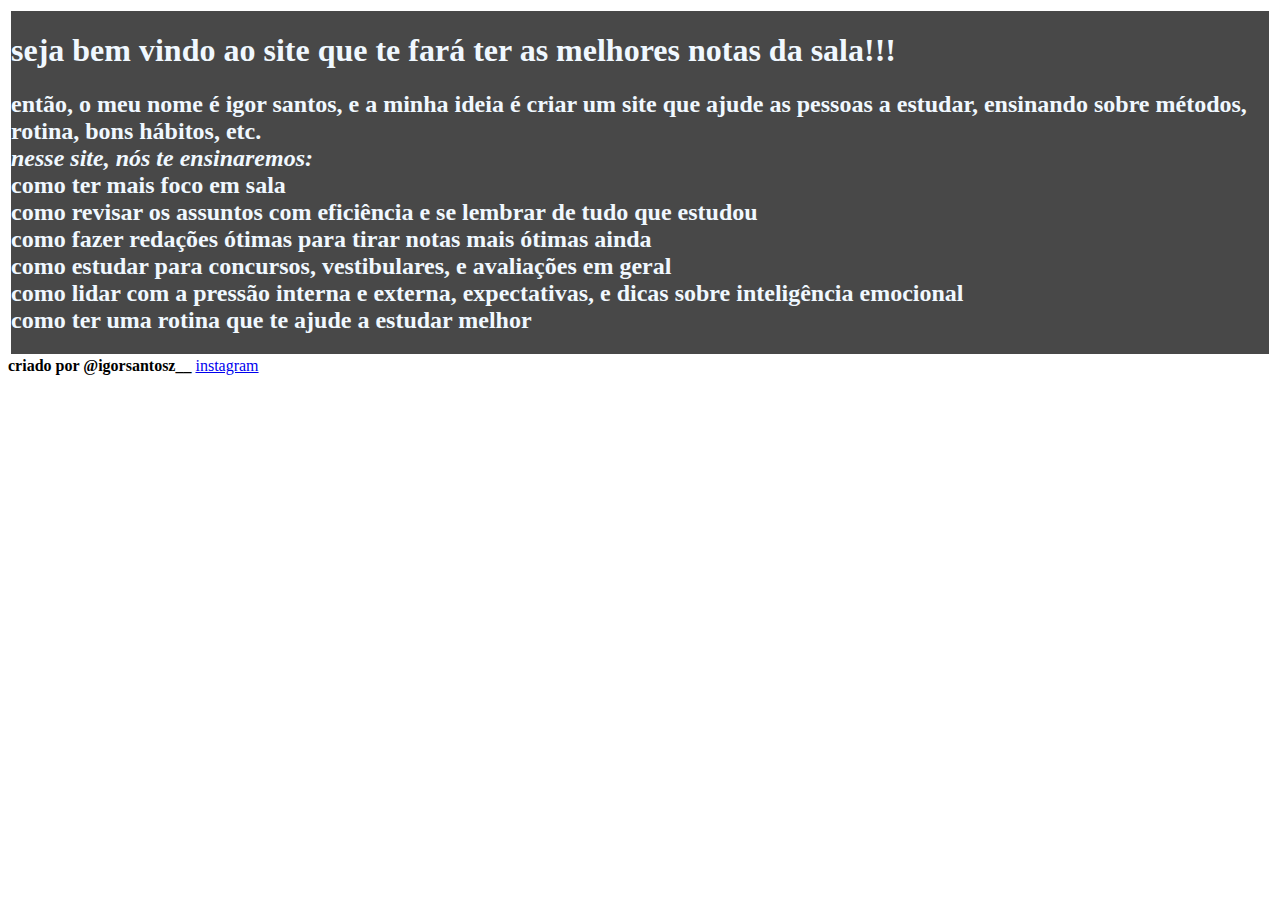
==== index.html @ f903e1e1 "Add files via upload" ====
<!DOCTYPE html>
<html lang="pt-br">
<head>
    <link rel="stylesheet" href="style.css">
    <meta charset="UTF-8">
    <meta http-equiv="X-UA-Compatible" content="IE=edge">
    <meta name="viewport" content="width=device-width, initial-scale=1.0">
    <title>Study Storm 🌩️</title>
</head>
<body>
 <div class="Inicio">
   <h1> seja bem vindo ao site que te fará ter as melhores notas da sala!!!</h1> 
    <h2> então, o meu nome é igor santos, e a minha ideia é criar um site que ajude as pessoas a estudar,
     ensinando sobre métodos, rotina, bons hábitos, etc.
      <BR><l2><i>nesse site, nós te ensinaremos:</i></l2>
     <li>como ter mais foco em sala</li>
     <li>como revisar os assuntos com eficiência e se lembrar de tudo que estudou</li>
     <li>como fazer redações ótimas para tirar notas mais ótimas ainda</li>
     <li>como estudar para concursos, vestibulares, e avaliações em geral</li>
     <li>como lidar com a pressão interna e externa, expectativas, e dicas sobre inteligência emocional </li>
     <li>como ter uma rotina que te ajude a estudar melhor </li>
    </h2>
</div>




</body>
<footer>
<b> criado por @igorsantosz__</b>
<a href="instagram.com/igorsantosz__"> instagram</a></b>


</footer>
</html>
---- style.css ----
body {
    background-image: url(background/GE_3.2.4.1.2_coast.jpg);
}
.Inicio { 
color:aliceblue;
background-color: rgba(0, 0, 0, 0.719);
border: 3px solid white;
}
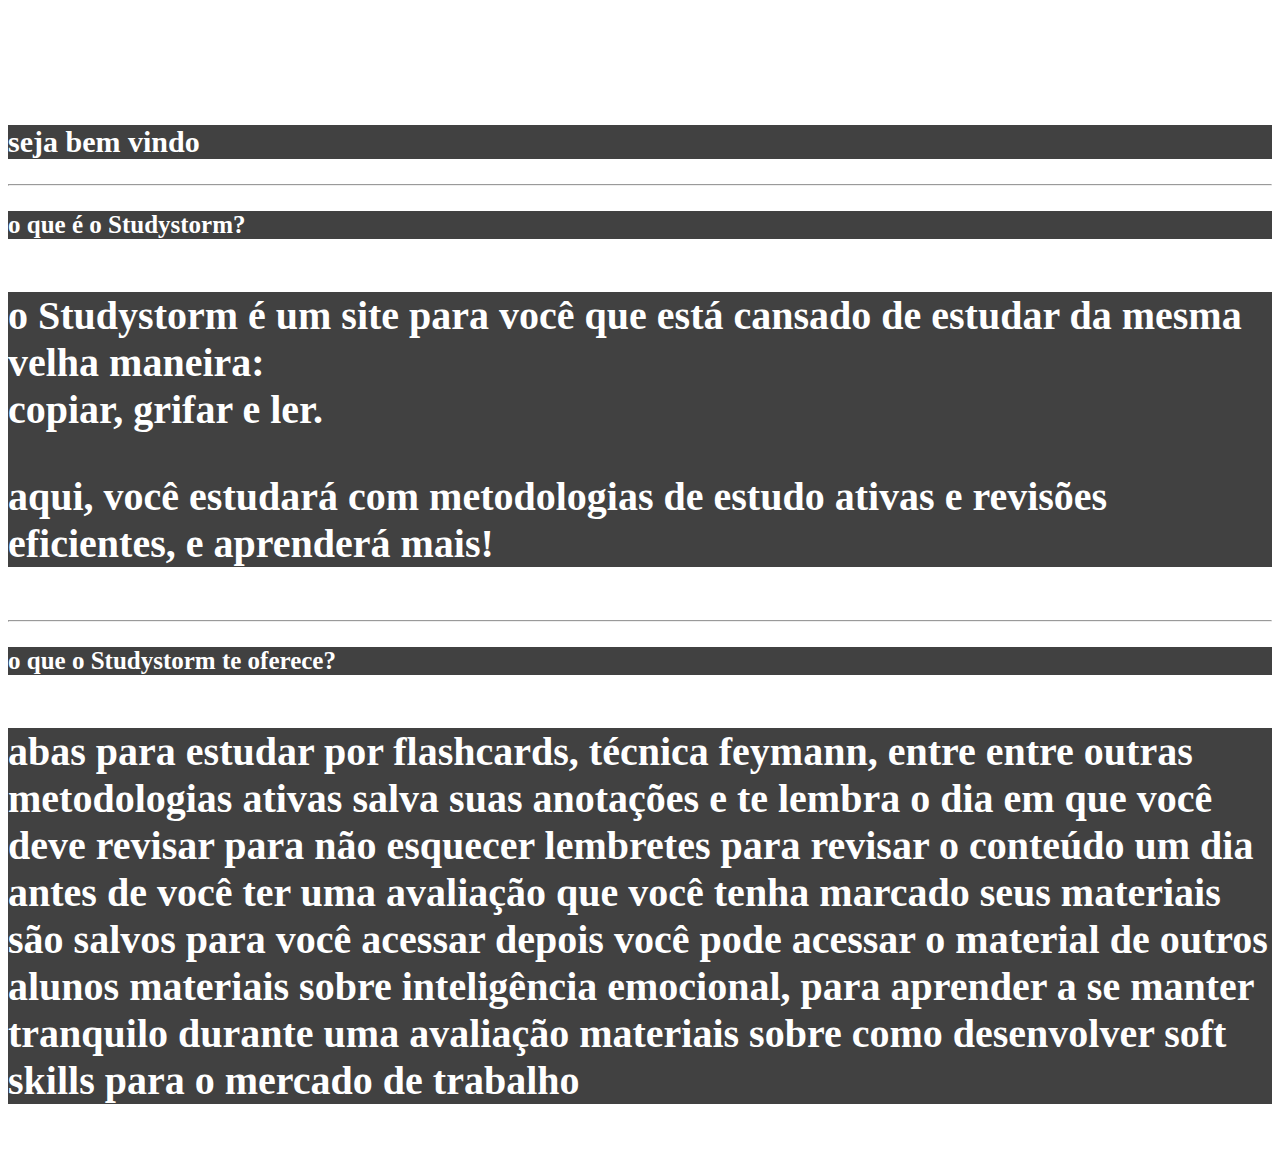
==== commit 0a856729: "Add files via upload" ====
--- a/index.html
+++ b/index.html
@@ -1,35 +1,45 @@
 <!DOCTYPE html>
-<html lang="pt-br">
+<html lang="en">
+
 <head>
     <link rel="stylesheet" href="style.css">
     <meta charset="UTF-8">
     <meta http-equiv="X-UA-Compatible" content="IE=edge">
     <meta name="viewport" content="width=device-width, initial-scale=1.0">
-    <title>Study Storm 🌩️</title>
+    <title> Studystorm: plataforma de estudos </title>
 </head>
+
 <body>
- <div class="Inicio">
-   <h1> seja bem vindo ao site que te fará ter as melhores notas da sala!!!</h1> 
-    <h2> então, o meu nome é igor santos, e a minha ideia é criar um site que ajude as pessoas a estudar,
-     ensinando sobre métodos, rotina, bons hábitos, etc.
-      <BR><l2><i>nesse site, nós te ensinaremos:</i></l2>
-     <li>como ter mais foco em sala</li>
-     <li>como revisar os assuntos com eficiência e se lembrar de tudo que estudou</li>
-     <li>como fazer redações ótimas para tirar notas mais ótimas ainda</li>
-     <li>como estudar para concursos, vestibulares, e avaliações em geral</li>
-     <li>como lidar com a pressão interna e externa, expectativas, e dicas sobre inteligência emocional </li>
-     <li>como ter uma rotina que te ajude a estudar melhor </li>
-    </h2>
-</div>
+    <h1> Studystorm </h1>
+    <h2>seja bem vindo</h2>
+    <hr>
+    <h3>o que é o Studystorm?</h3>
+    <h4>
+        <p>o Studystorm é um site para você que está cansado de estudar da mesma velha maneira:
+            <br> <b>copiar, grifar e ler.</b>
+        </p>
+        <p> aqui, você estudará com metodologias de estudo ativas e revisões eficientes, e aprenderá mais! </p>
+    </h4>
+    <hr>
+    <h3> o que o Studystorm te oferece?</h3>
+    <h4>
+        <l>abas para estudar por flashcards, técnica feymann, entre entre outras metodologias ativas</l>
+        <l>salva suas anotações e te lembra o dia em que você deve revisar para não esquecer</l>
+        <l>lembretes para revisar o conteúdo um dia antes de você ter uma avaliação que você tenha marcado</l>
+        <l>seus materiais são salvos para você acessar depois</l>
+        <l>você pode acessar o material de outros alunos</l>
+        <l>materiais sobre inteligência emocional, para aprender a se manter tranquilo durante uma avaliação</l>
+        <l>materiais sobre como desenvolver soft skills para o mercado de trabalho </l>
+
+    </h4>
+
+
+
+
 
 
 
 
 </body>
-<footer>
-<b> criado por @igorsantosz__</b>
-<a href="instagram.com/igorsantosz__"> instagram</a></b>
 
-
-</footer>
 </html>--- a/style.css
+++ b/style.css
@@ -1,9 +1,26 @@
 body {
-    background-image: url(background/GE_3.2.4.1.2_coast.jpg);
-}
-.Inicio { 
-color:aliceblue;
-background-color: rgba(0, 0, 0, 0.719);
-border: 3px solid white;
+    background-image: url(background\ -\ Studystorm.jpg)
 }
 
+h1 {
+    color: white;
+    font-size: 50px;
+}
+
+h2 {
+    color: white;
+    background-color: rgba(0, 0, 0, 0.747);
+    font-size: 30px;
+}
+
+h3 {
+    color: white;
+    background-color: rgba(0, 0, 0, 0.747);
+    font-size: 25px;
+}
+
+h4 {
+    color: white;
+    background-color: rgba(0, 0, 0, 0.747);
+    font-size: 40px
+}
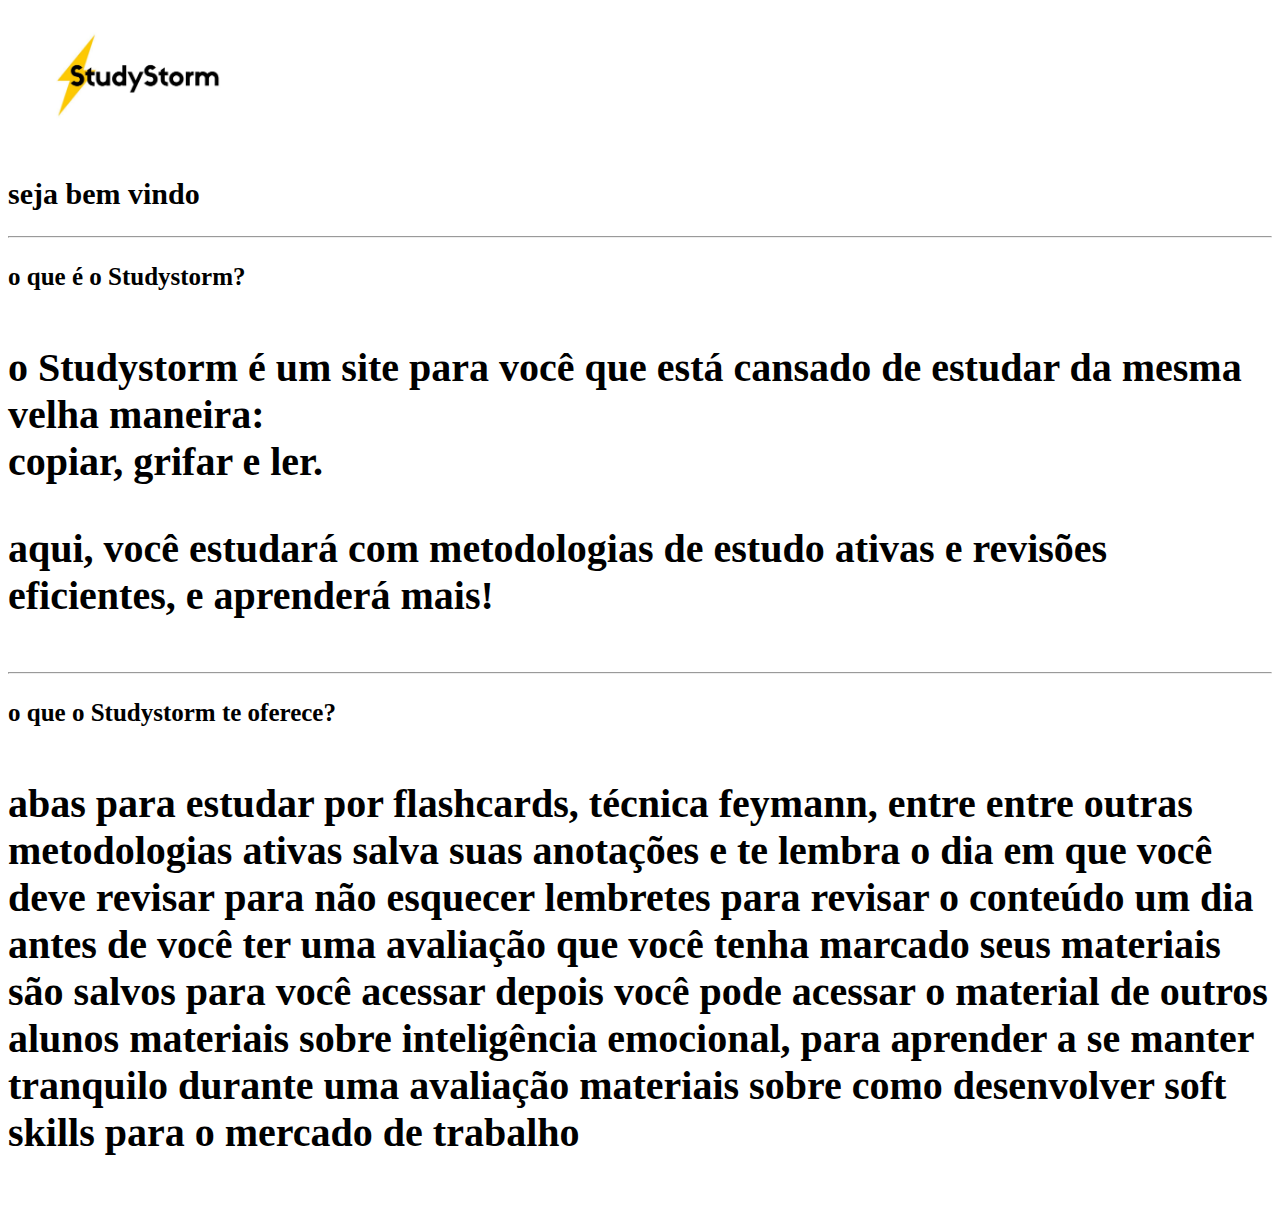
==== commit caf2f643: "Add files via upload" ====
--- a/index.html
+++ b/index.html
@@ -6,11 +6,17 @@
     <meta charset="UTF-8">
     <meta http-equiv="X-UA-Compatible" content="IE=edge">
     <meta name="viewport" content="width=device-width, initial-scale=1.0">
+    <link rel="shortcut icon" href="favicon.ico" type="image/x-icon">
     <title> Studystorm: plataforma de estudos </title>
 </head>
 
 <body>
-    <h1> Studystorm </h1>
+    <header>
+        <img src="12ea0c56-00db-4f4d-907a-879729350156.jpeg" alt="" height="140">
+
+        
+    </header>
+    
     <h2>seja bem vindo</h2>
     <hr>
     <h3>o que é o Studystorm?</h3>
--- a/style.css
+++ b/style.css
@@ -1,26 +1,26 @@
 body {
-    background-image: url(background\ -\ Studystorm.jpg)
+   background-color: white;
 }
 
 h1 {
-    color: white;
+    color: black;
     font-size: 50px;
 }
 
 h2 {
-    color: white;
-    background-color: rgba(0, 0, 0, 0.747);
+    color: black;
+    
     font-size: 30px;
 }
 
 h3 {
-    color: white;
-    background-color: rgba(0, 0, 0, 0.747);
+    color:black;
+   
     font-size: 25px;
 }
 
 h4 {
-    color: white;
-    background-color: rgba(0, 0, 0, 0.747);
+    color: black;
+    text-align: left;
     font-size: 40px
 }
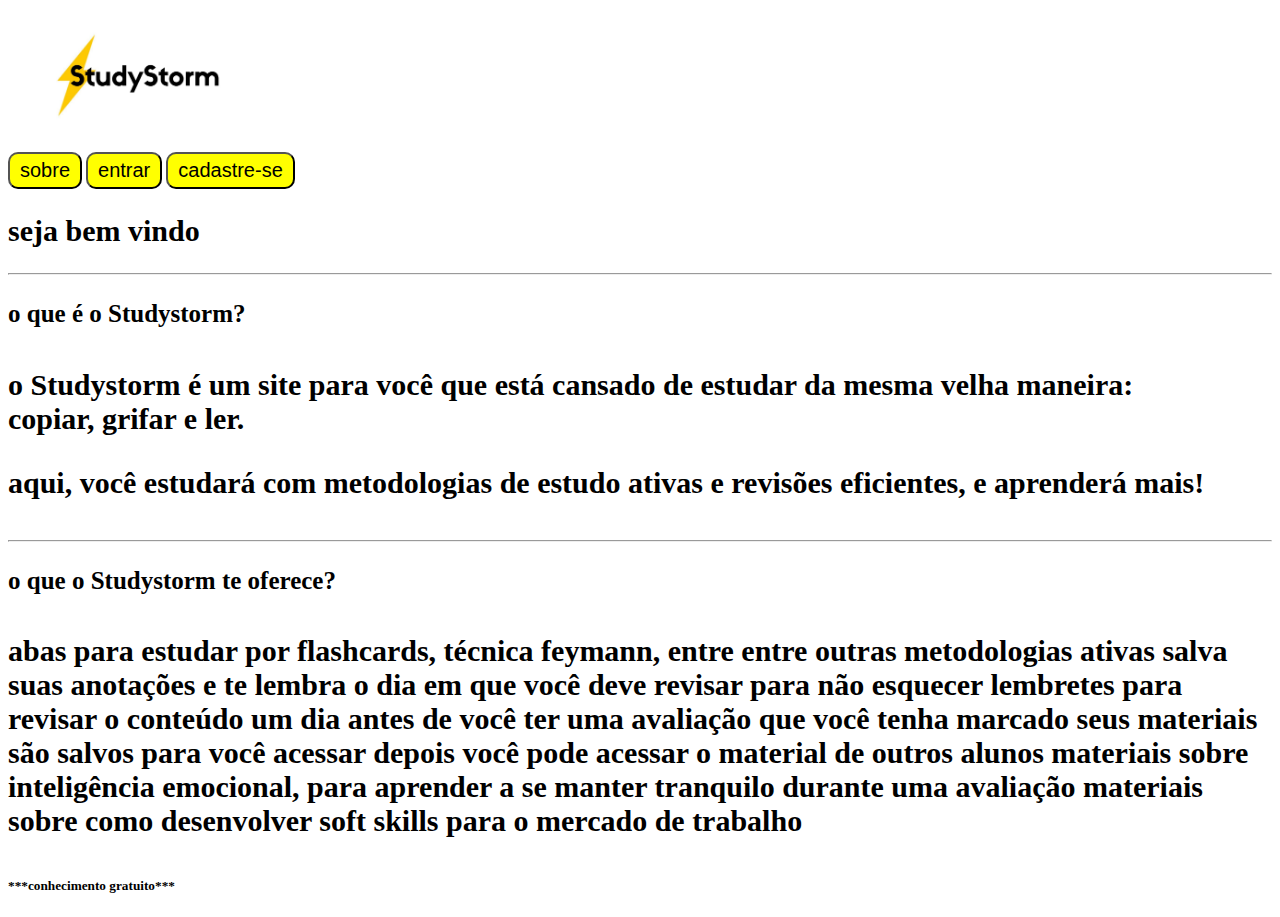
==== commit b5e5ef61: "Add files via upload" ====
--- a/index.html
+++ b/index.html
@@ -1,5 +1,5 @@
 <!DOCTYPE html>
-<html lang="en">
+<html lang="pt-br">
 
 <head>
     <link rel="stylesheet" href="style.css">
@@ -13,11 +13,16 @@
 <body>
     <header>
         <img src="12ea0c56-00db-4f4d-907a-879729350156.jpeg" alt="" height="140">
-
+        <div class="buttons">
+            <button class="buttonheader">sobre</button>
+            <button class="buttonheader">entrar</button>
+            <button class="buttonheader">cadastre-se</button>
+        </div>
         
     </header>
     
-    <h2>seja bem vindo</h2>
+    <div class="body">
+        <h2>seja bem vindo</h2>
     <hr>
     <h3>o que é o Studystorm?</h3>
     <h4>
@@ -38,6 +43,9 @@
         <l>materiais sobre como desenvolver soft skills para o mercado de trabalho </l>
 
     </h4>
+    <h5> ***conhecimento gratuito***</h5>
+</div>
+   
 
 
 
--- a/style.css
+++ b/style.css
@@ -22,5 +22,14 @@
 h4 {
     color: black;
     text-align: left;
-    font-size: 40px
+    font-size: 30px
 }
+.buttonheader {
+    color: black;
+    background-color: yellow;
+    font-size: 20px;
+    padding: 5px 10px;
+    border-radius: 10px;
+    cursor: pointer;
+    transform: 0.5s;
+}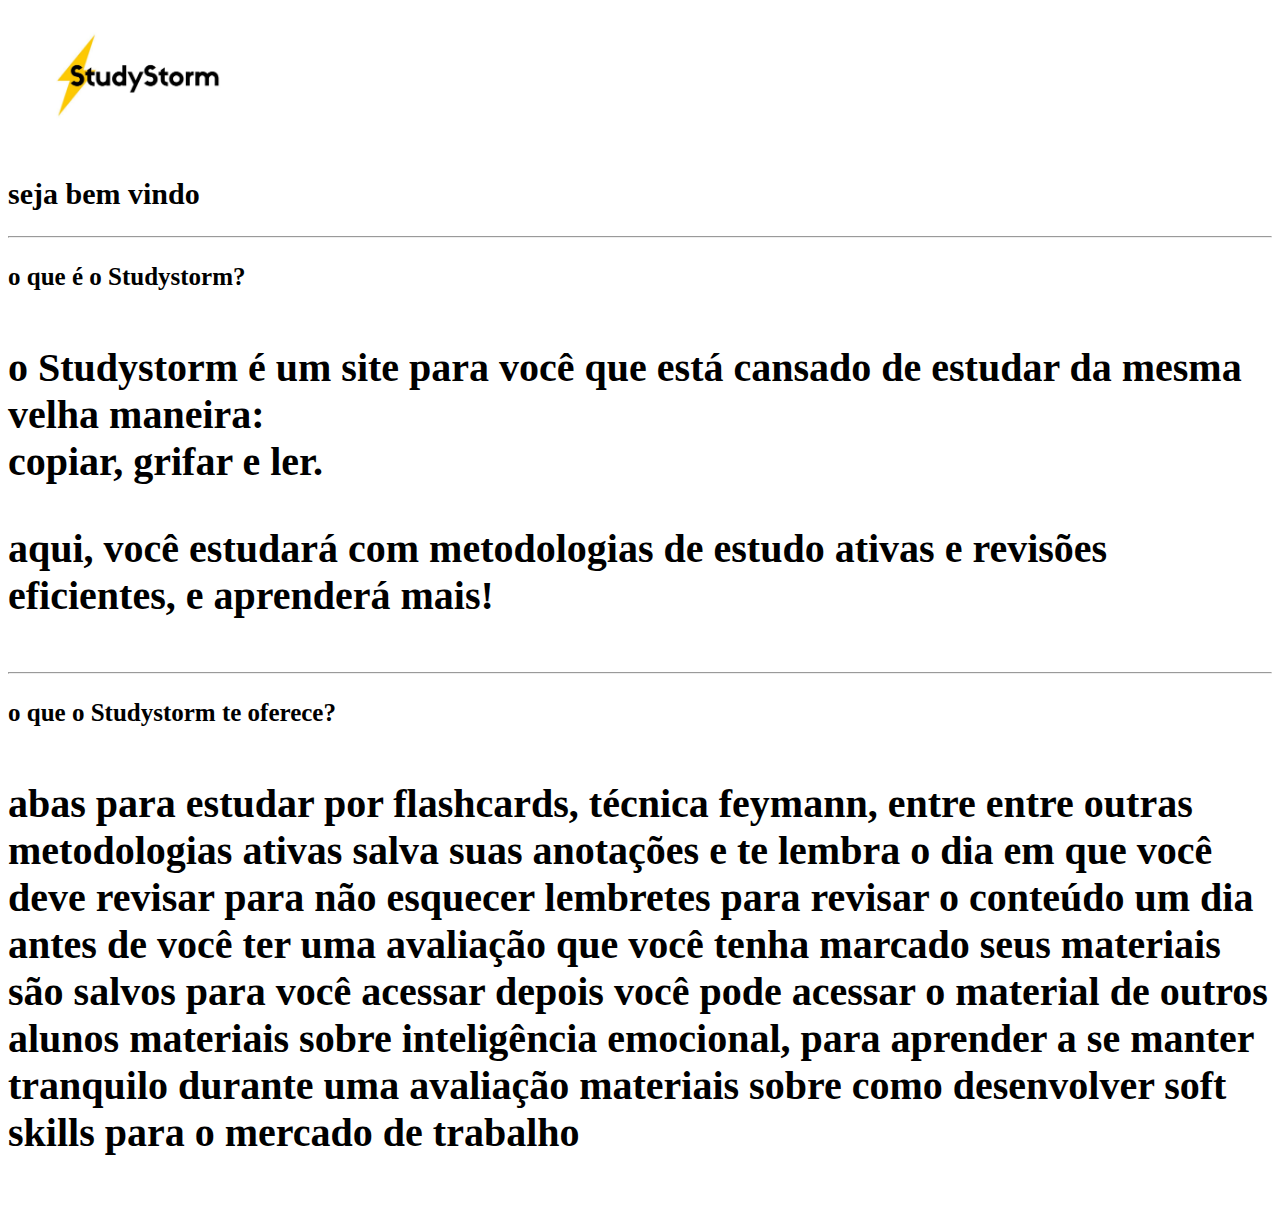
==== commit 59f9dccc: "Add files via upload" ====
--- a/index.html
+++ b/index.html
@@ -1,5 +1,5 @@
 <!DOCTYPE html>
-<html lang="pt-br">
+<html lang="en">
 
 <head>
     <link rel="stylesheet" href="style.css">
@@ -13,16 +13,11 @@
 <body>
     <header>
         <img src="12ea0c56-00db-4f4d-907a-879729350156.jpeg" alt="" height="140">
-        <div class="buttons">
-            <button class="buttonheader">sobre</button>
-            <button class="buttonheader">entrar</button>
-            <button class="buttonheader">cadastre-se</button>
-        </div>
+
         
     </header>
     
-    <div class="body">
-        <h2>seja bem vindo</h2>
+    <h2>seja bem vindo</h2>
     <hr>
     <h3>o que é o Studystorm?</h3>
     <h4>
@@ -43,9 +38,6 @@
         <l>materiais sobre como desenvolver soft skills para o mercado de trabalho </l>
 
     </h4>
-    <h5> ***conhecimento gratuito***</h5>
-</div>
-   
 
 
 
--- a/style.css
+++ b/style.css
@@ -22,14 +22,5 @@
 h4 {
     color: black;
     text-align: left;
-    font-size: 30px
+    font-size: 40px
 }
-.buttonheader {
-    color: black;
-    background-color: yellow;
-    font-size: 20px;
-    padding: 5px 10px;
-    border-radius: 10px;
-    cursor: pointer;
-    transform: 0.5s;
-}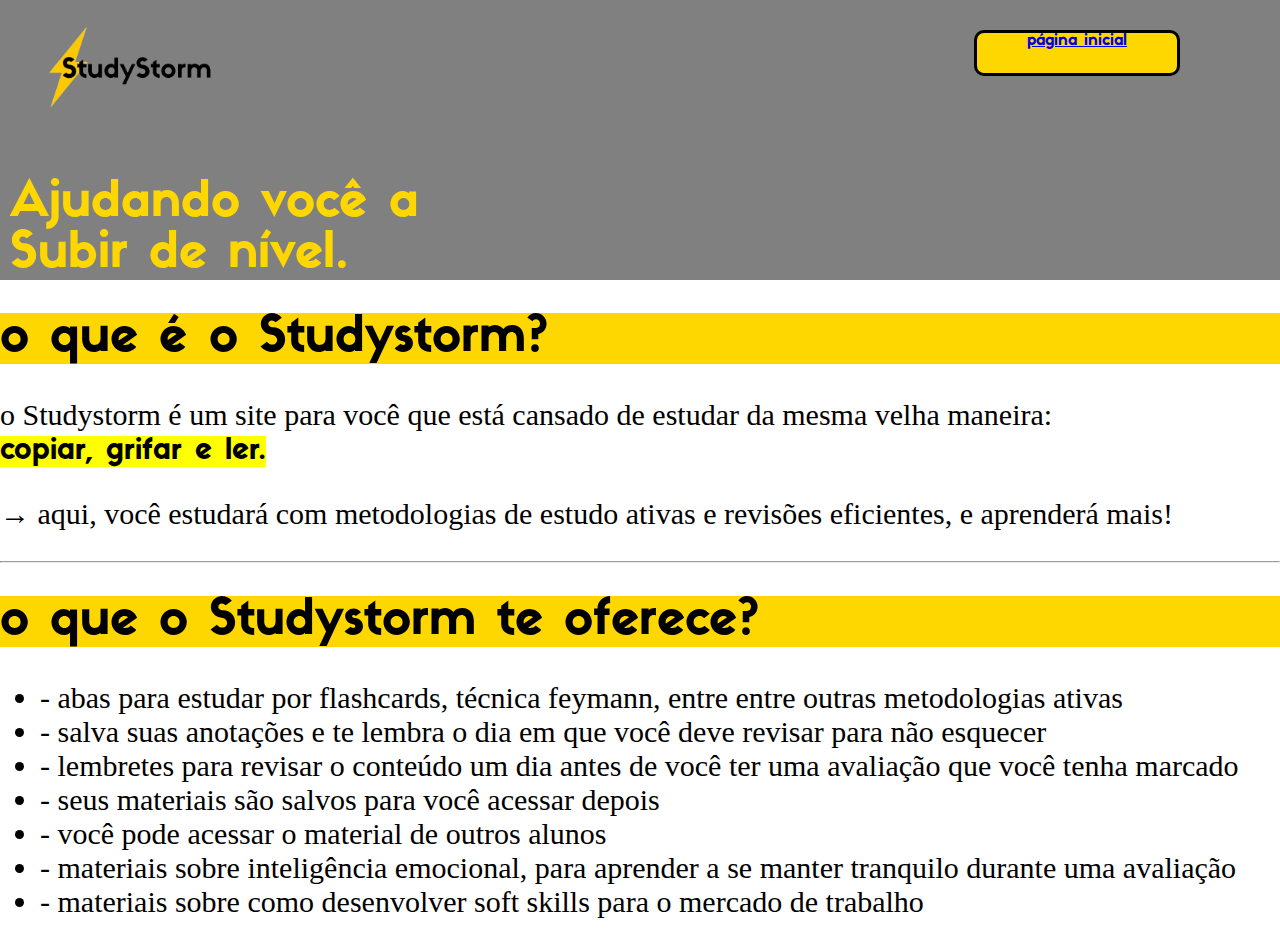
==== commit c1de94a8: "Add files via upload" ====
--- a/index.html
+++ b/index.html
@@ -1,43 +1,50 @@
 <!DOCTYPE html>
-<html lang="en">
+<html lang="pt-br">
 
 <head>
     <link rel="stylesheet" href="style.css">
     <meta charset="UTF-8">
     <meta http-equiv="X-UA-Compatible" content="IE=edge">
     <meta name="viewport" content="width=device-width, initial-scale=1.0">
-    <link rel="shortcut icon" href="favicon.ico" type="image/x-icon">
+    <link rel="shortcut icon" href="minilogo.png" type="image/x-icon">
     <title> Studystorm: plataforma de estudos </title>
 </head>
 
 <body>
     <header>
-        <img src="12ea0c56-00db-4f4d-907a-879729350156.jpeg" alt="" height="140">
+        <img src="logo.png" alt="" height="140">
+            <h1 class="inicio_h1">Ajudando você a <br> Subir de nível. </h1>
+            <nav>
+                <ul>
+                 <div class="menu_pagini"> <a href="index.html"> página inicial</a></ul>
+                </ul>
+            </nav>
+        </div>
 
-        
     </header>
     
-    <h2>seja bem vindo</h2>
-    <hr>
-    <h3>o que é o Studystorm?</h3>
-    <h4>
-        <p>o Studystorm é um site para você que está cansado de estudar da mesma velha maneira:
-            <br> <b>copiar, grifar e ler.</b>
-        </p>
-        <p> aqui, você estudará com metodologias de estudo ativas e revisões eficientes, e aprenderá mais! </p>
-    </h4>
-    <hr>
-    <h3> o que o Studystorm te oferece?</h3>
-    <h4>
-        <l>abas para estudar por flashcards, técnica feymann, entre entre outras metodologias ativas</l>
-        <l>salva suas anotações e te lembra o dia em que você deve revisar para não esquecer</l>
-        <l>lembretes para revisar o conteúdo um dia antes de você ter uma avaliação que você tenha marcado</l>
-        <l>seus materiais são salvos para você acessar depois</l>
-        <l>você pode acessar o material de outros alunos</l>
-        <l>materiais sobre inteligência emocional, para aprender a se manter tranquilo durante uma avaliação</l>
-        <l>materiais sobre como desenvolver soft skills para o mercado de trabalho </l>
+        <div class="inicio">
+            <h1>o que é o Studystorm?</h1>
+                    <p>o Studystorm é um site para você que está cansado de estudar da mesma velha maneira:
+                        <br> <strong class="copiar"><mark>copiar, grifar e ler.</mark></strong>
+                    </p>
 
-    </h4>
+            <p> &rightarrow; aqui, você estudará com metodologias de estudo ativas e revisões eficientes, e aprenderá mais! </p>
+        </div>
+          <div class="part2">
+              <hr>
+                      <h1> o que o Studystorm te oferece?</h1>
+              <ul>
+                  <li>- abas para estudar por flashcards, técnica feymann, entre entre outras metodologias ativas
+                  <li> - salva suas anotações e te lembra o dia em que você deve revisar para não esquecer
+                  <li> - lembretes para revisar o conteúdo um dia antes de você ter uma avaliação que você tenha marcado
+                  <li> - seus materiais são salvos para você acessar depois
+                  <li> - você pode acessar o material de outros alunos
+                  <li> - materiais sobre inteligência emocional, para aprender a se manter tranquilo durante uma avaliação
+                  <li> - materiais sobre como desenvolver soft skills para o mercado de trabalho
+              </ul>
+          </div>
+
 
 
 
@@ -48,4 +55,4 @@
 
 </body>
 
-</html>+</html
--- a/style.css
+++ b/style.css
@@ -1,26 +1,68 @@
 body {
+margin: 0%;
+padding: 0%;
+
+}
+
+@font-face {
+    font-family: logo;
+    src: url("SIFONN_PRO.otf") format("opentype");
+}
+.body {
    background-color: white;
+   font-family: 'Poppins', sans-serif;
+}
+
+header {
+background-color: grey;
+}
+.menu_pagini {
+    font-family: 'logo';
+    background-color: gold;
+    color: black;
+    width: 200px; 
+    margin-right: 50px;
+    text-align: center;
+    height: 40px;
+    user-select: none;
+    cursor: pointer;
+    border: 3px solid black;
+    border-radius: 10px;
+    transform: 0.5s;
+    position: absolute;
+    right: 50px;
+    top:30px
+}
+.menu_pagini:hover {
+    background-color: yellow;
+    transition: 0.5s;
+}
+
+.inicio_h1 {
+color: gold;
+font-size: 50px;
+background-color: grey;
+margin-left: 10px;
+font-family: 'logo';
 }
 
 h1 {
-    color: black;
+    background-color: gold;
+    color:black;
+    font-variant:unset;
     font-size: 50px;
+    font-family: 'logo';
 }
 
-h2 {
-    color: black;
-    
+.inicio {
+    font-size: 30px;
+
+}
+
+.part2 {
     font-size: 30px;
 }
 
-h3 {
-    color:black;
-   
-    font-size: 25px;
+.copiar {
+    font-family: 'logo';
 }
-
-h4 {
-    color: black;
-    text-align: left;
-    font-size: 40px
-}
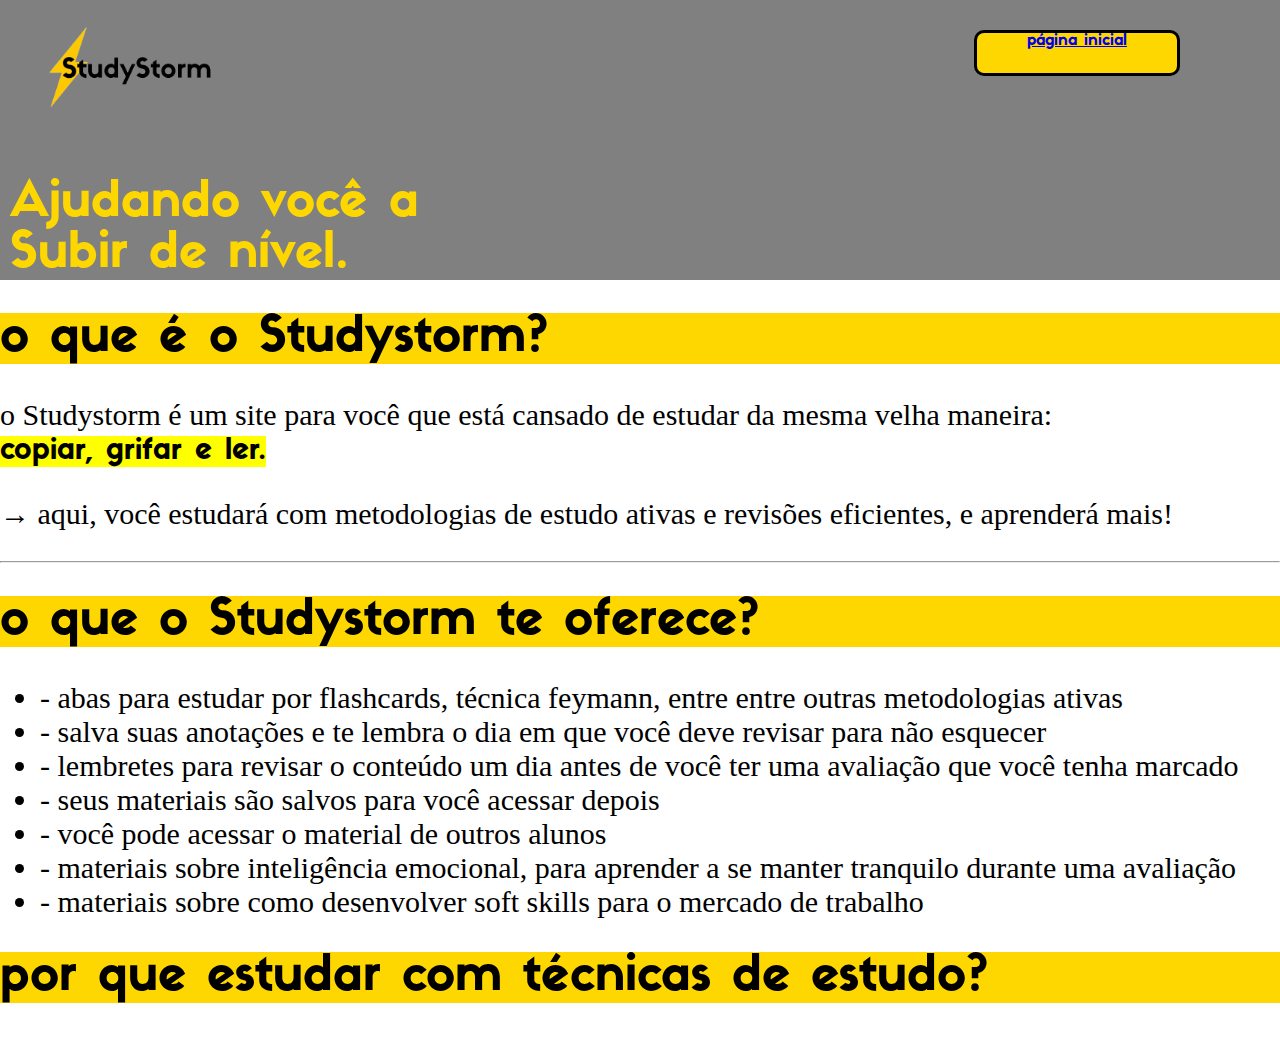
==== commit 544b9973: "commit(2) 14.03" ====
--- a/index.html
+++ b/index.html
@@ -43,15 +43,9 @@
                   <li> - materiais sobre inteligência emocional, para aprender a se manter tranquilo durante uma avaliação
                   <li> - materiais sobre como desenvolver soft skills para o mercado de trabalho
               </ul>
+                <h1>por que estudar com técnicas de estudo?</h1>
+                <p></p>
           </div>
-
-
-
-
-
-
-
-
 
 </body>
 
